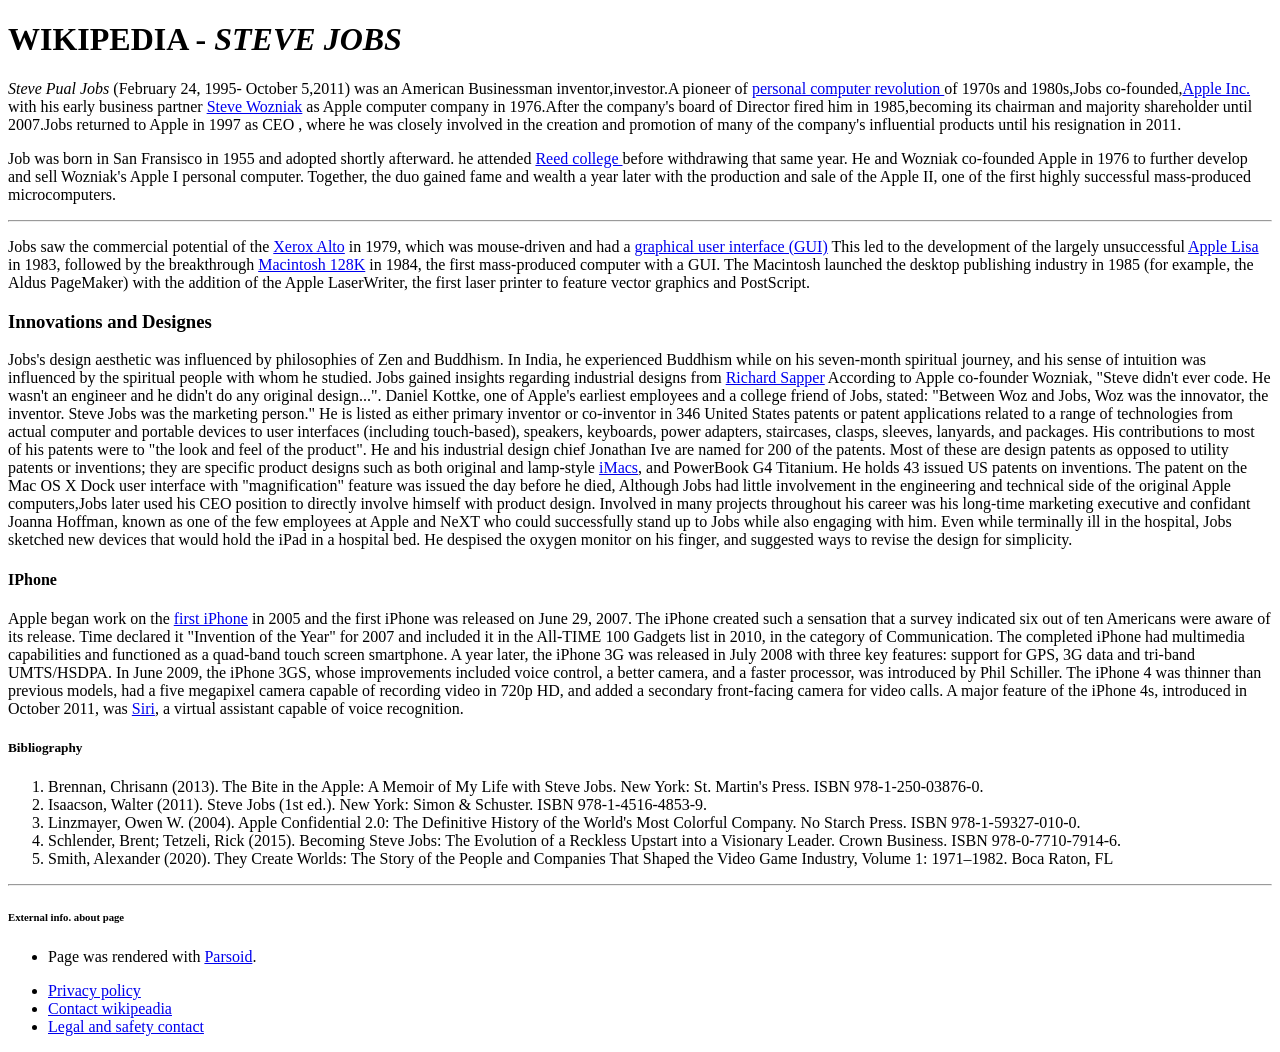
==== home.html @ c779aa15 "add wikipedia" ====
<!doctype html>
<html lang = "eng-US">
  <head>
    <meta charset="UTF-8">
    <meta name ="Wikipedia" meta content = "Steve Jobs"
     <link rel ="icon" href="html5.png" type ="img/x-icon">
    <link rel = "stylesheet" href ="home.css" type = "text/css">
    <title>
      HTML Learnings
    </title>

  </head>
  <body>
  <header>
    <h1>
    WIKIPEDIA - <em> STEVE JOBS </em> 
    </h1>
  
  </header>
  <main>
    <p>
      <em> Steve Pual Jobs </em>(February 24, 1995- October 5,2011) was an American Businessman inventor,investor.A pioneer of <a href="https://en.wikipedia.org/wiki/Personal_computer_revolution"> personal computer revolution </a> of 1970s and 1980s,Jobs co-founded,<a href="https://en.wikipedia.org/wiki/Apple_Inc.">Apple Inc.</a> with his early business partner <a href="https://en.wikipedia.org/wiki/Steve_Wozniak">Steve Wozniak</a> as Apple computer company in 1976.After the company's board of Director fired him in 1985,becoming its chairman and majority shareholder until 2007.Jobs returned to Apple in 1997 as CEO , where he was closely involved in the creation and promotion of many of the company's influential products until his resignation in 2011.
    </p>
    <p>Job was born in San Fransisco in 1955 and adopted shortly afterward. he attended <a href="https://en.wikipedia.org/wiki/Reed_College">Reed college </a> before withdrawing that same year. He and Wozniak co-founded Apple in 1976 to further develop and sell Wozniak's Apple I personal computer. Together, the duo gained fame and wealth a year later with the production and sale of the Apple II, one of the first highly successful mass-produced microcomputers.</p>
    <hr>
    <p> Jobs saw the commercial potential of the <a href="https://en.wikipedia.org/wiki/Xerox_Alto"> Xerox Alto</a> in 1979, which was mouse-driven and had a <a href="https://en.wikipedia.org/wiki/Graphical_user_interface">graphical user interface (GUI)</a> This led to the development of the largely unsuccessful <a href="https://en.wikipedia.org/wiki/Apple_Lisa">Apple Lisa</a> in 1983, followed by the breakthrough <a href="https://en.wikipedia.org/wiki/Macintosh_128K">Macintosh 128K</a>  in 1984, the first mass-produced computer with a GUI. The Macintosh launched the desktop publishing industry in 1985 (for example, the Aldus PageMaker) with the addition of the Apple LaserWriter, the first laser printer to feature vector graphics and PostScript.</p>
    <h3> Innovations and Designes</h3>
    <p>Jobs's design aesthetic was influenced by philosophies of Zen and Buddhism. In India, he experienced Buddhism while on his seven-month spiritual journey, and his sense of intuition was influenced by the spiritual people with whom he studied. Jobs gained insights regarding industrial designs from <a href="https://en.wikipedia.org/wiki/Richard_Sapper">Richard Sapper</a> According to Apple co-founder Wozniak, "Steve didn't ever code. He wasn't an engineer and he didn't do any original design...". Daniel Kottke, one of Apple's earliest employees and a college friend of Jobs, stated: "Between Woz and Jobs, Woz was the innovator, the inventor. Steve Jobs was the marketing person."

   He is listed as either primary inventor or co-inventor in 346 United States patents or patent applications related to a range of technologies from actual computer and portable devices to user interfaces (including touch-based), speakers, keyboards, power adapters, staircases, clasps, sleeves, lanyards, and packages. His contributions to most of his patents were to "the look and feel of the product". He and his industrial design chief Jonathan Ive are named for 200 of the patents. Most of these are design patents as opposed to utility patents or inventions; they are specific product designs such as both original and lamp-style <a href="https://en.wikipedia.org/wiki/IMac">iMacs</a>, and PowerBook G4 Titanium. He holds 43 issued US patents on inventions. The patent on the Mac OS X Dock user interface with "magnification" feature was issued the day before he died, Although Jobs had little involvement in the engineering and technical side of the original Apple computers,Jobs later used his CEO position to directly involve himself with product design.

  Involved in many projects throughout his career was his long-time marketing executive and confidant Joanna Hoffman, known as one of the few employees at Apple and NeXT who could successfully stand up to Jobs while also engaging with him. Even while terminally ill in the hospital, Jobs sketched new devices that would hold the iPad in a hospital bed. He despised the oxygen monitor on his finger, and suggested ways to revise the design for simplicity.</p>
  <h4>IPhone</h4>
  <p>Apple began work on the <a href="https://en.wikipedia.org/wiki/IPhone_(1st_generation)">first iPhone</a> in 2005 and the first iPhone was released on June 29, 2007. The iPhone created such a sensation that a survey indicated six out of ten Americans were aware of its release. Time declared it "Invention of the Year" for 2007 and included it in the All-TIME 100 Gadgets list in 2010, in the category of Communication. The completed iPhone had multimedia capabilities and functioned as a quad-band touch screen smartphone. A year later, the iPhone 3G was released in July 2008 with three key features: support for GPS, 3G data and tri-band UMTS/HSDPA. In June 2009, the iPhone 3GS, whose improvements included voice control, a better camera, and a faster processor, was introduced by Phil Schiller. The iPhone 4 was thinner than previous models, had a five megapixel camera capable of recording video in 720p HD, and added a secondary front-facing camera for video calls. A major feature of the iPhone 4s, introduced in October 2011, was <a href ="https://en.wikipedia.org/wiki/Siri">Siri</a>, a virtual assistant capable of voice recognition.</p>
  </main>
    <footer>
      <h5> Bibliography</h5>
      <ol>
      <li>
        Brennan, Chrisann (2013). The Bite in the Apple: A Memoir of My Life with Steve Jobs. New York: St. Martin's Press. ISBN 978-1-250-03876-0.</li>
        <li>Isaacson, Walter (2011). Steve Jobs (1st ed.). New York: Simon & Schuster. ISBN 978-1-4516-4853-9.</li>
       <li>
        Linzmayer, Owen W. (2004). Apple Confidential 2.0: The Definitive History of the World's Most Colorful Company. No Starch Press. ISBN 978-1-59327-010-0.
       </li>
      <li>
        Schlender, Brent; Tetzeli, Rick (2015). Becoming Steve Jobs: The Evolution of a Reckless Upstart into a Visionary Leader. Crown Business. ISBN 978-0-7710-7914-6.
      </li>
      <li>
        Smith, Alexander (2020). They Create Worlds: The Story of the People and Companies That Shaped the Video Game Industry, Volume 1: 1971–1982. Boca Raton, FL
      </li>
      </ol>
      <hr>
      <h6>External info. about page</h6>
      <ul>
        <li>
          Page was rendered with <a href="https://www.mediawiki.org/wiki/Parsoid">Parsoid</a>.
        </li>
      </ul>
      <div>
        <span>
          <ul>
            <li>
          <a href="https://foundation.wikimedia.org/wiki/Policy:Privacy_policy">Privacy policy</a>
        </li>
        <li>
          <a href="https://en.wikipedia.org/wiki/Wikipedia:Contact_us">Contact wikipeadia</a></li>
          <li>
          <a href="https://foundation.wikimedia.org/wiki/Legal:Wikimedia_Foundation_Legal_and_Safety_Contact_Information">Legal and safety contact
          </a>
          </li>
          </ul>
        </span>
      </div>
    </footer>

  </body>
</html>
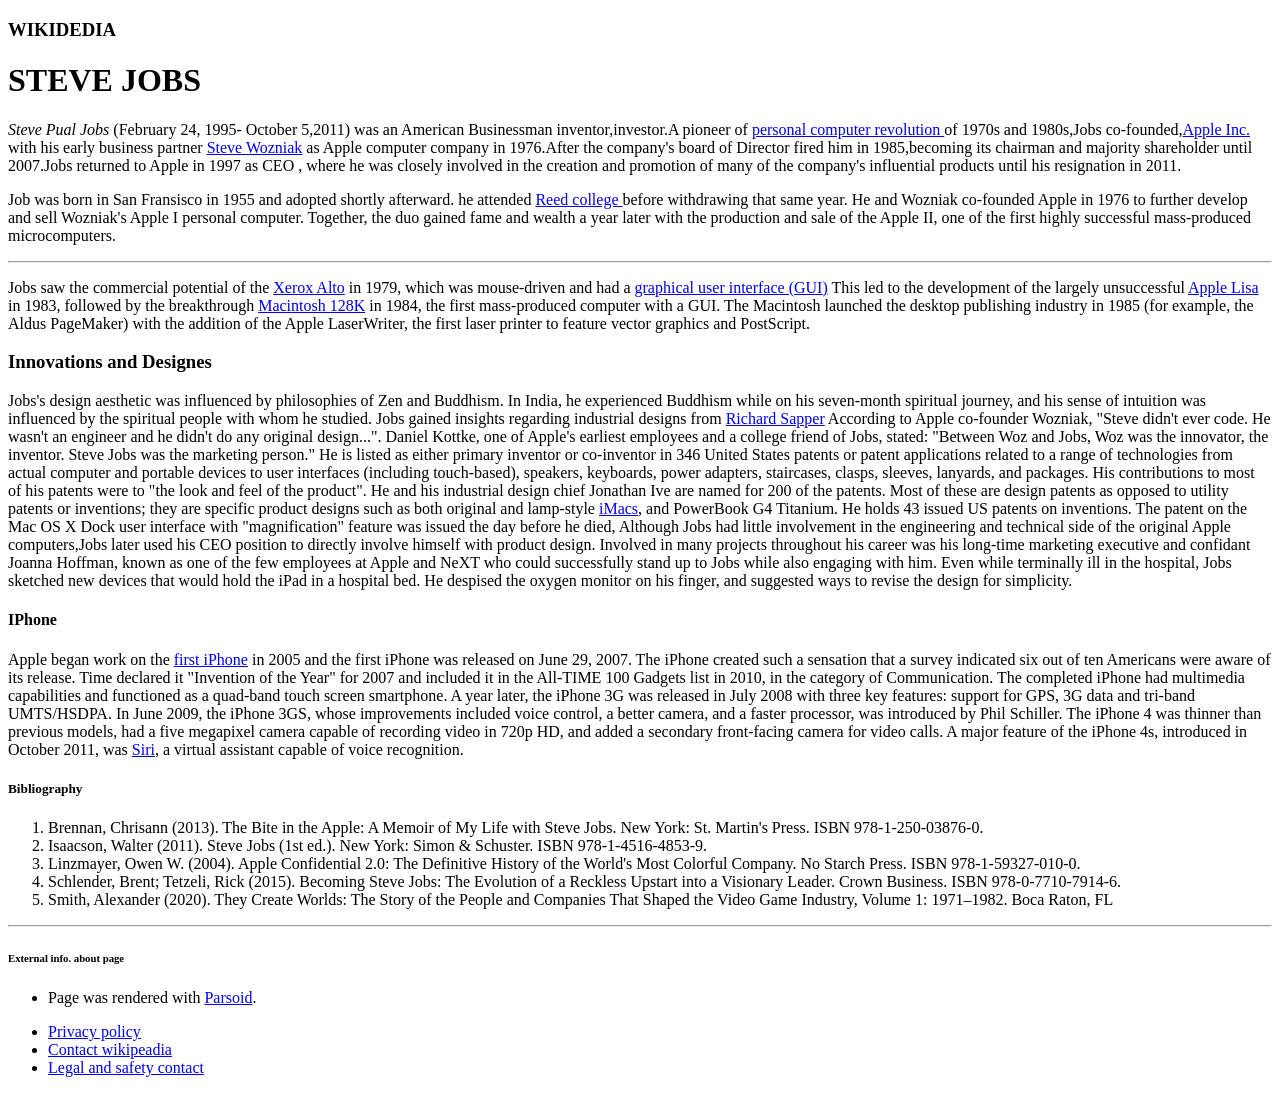
==== commit 5864a3b3: "Updated HTML File" ====
--- a/home.html
+++ b/home.html
@@ -12,8 +12,9 @@
   </head>
   <body>
   <header>
+    <h3>WIKIDEDIA</h3>
     <h1>
-    WIKIPEDIA - <em> STEVE JOBS </em> 
+    STEVE JOBS
     </h1>
   
   </header>
@@ -24,7 +25,7 @@
     <p>Job was born in San Fransisco in 1955 and adopted shortly afterward. he attended <a href="https://en.wikipedia.org/wiki/Reed_College">Reed college </a> before withdrawing that same year. He and Wozniak co-founded Apple in 1976 to further develop and sell Wozniak's Apple I personal computer. Together, the duo gained fame and wealth a year later with the production and sale of the Apple II, one of the first highly successful mass-produced microcomputers.</p>
     <hr>
     <p> Jobs saw the commercial potential of the <a href="https://en.wikipedia.org/wiki/Xerox_Alto"> Xerox Alto</a> in 1979, which was mouse-driven and had a <a href="https://en.wikipedia.org/wiki/Graphical_user_interface">graphical user interface (GUI)</a> This led to the development of the largely unsuccessful <a href="https://en.wikipedia.org/wiki/Apple_Lisa">Apple Lisa</a> in 1983, followed by the breakthrough <a href="https://en.wikipedia.org/wiki/Macintosh_128K">Macintosh 128K</a>  in 1984, the first mass-produced computer with a GUI. The Macintosh launched the desktop publishing industry in 1985 (for example, the Aldus PageMaker) with the addition of the Apple LaserWriter, the first laser printer to feature vector graphics and PostScript.</p>
-    <h3> Innovations and Designes</h3>
+    <h3 class="Innovation"> Innovations and Designes</h3>
     <p>Jobs's design aesthetic was influenced by philosophies of Zen and Buddhism. In India, he experienced Buddhism while on his seven-month spiritual journey, and his sense of intuition was influenced by the spiritual people with whom he studied. Jobs gained insights regarding industrial designs from <a href="https://en.wikipedia.org/wiki/Richard_Sapper">Richard Sapper</a> According to Apple co-founder Wozniak, "Steve didn't ever code. He wasn't an engineer and he didn't do any original design...". Daniel Kottke, one of Apple's earliest employees and a college friend of Jobs, stated: "Between Woz and Jobs, Woz was the innovator, the inventor. Steve Jobs was the marketing person."
 
    He is listed as either primary inventor or co-inventor in 346 United States patents or patent applications related to a range of technologies from actual computer and portable devices to user interfaces (including touch-based), speakers, keyboards, power adapters, staircases, clasps, sleeves, lanyards, and packages. His contributions to most of his patents were to "the look and feel of the product". He and his industrial design chief Jonathan Ive are named for 200 of the patents. Most of these are design patents as opposed to utility patents or inventions; they are specific product designs such as both original and lamp-style <a href="https://en.wikipedia.org/wiki/IMac">iMacs</a>, and PowerBook G4 Titanium. He holds 43 issued US patents on inventions. The patent on the Mac OS X Dock user interface with "magnification" feature was issued the day before he died, Although Jobs had little involvement in the engineering and technical side of the original Apple computers,Jobs later used his CEO position to directly involve himself with product design.
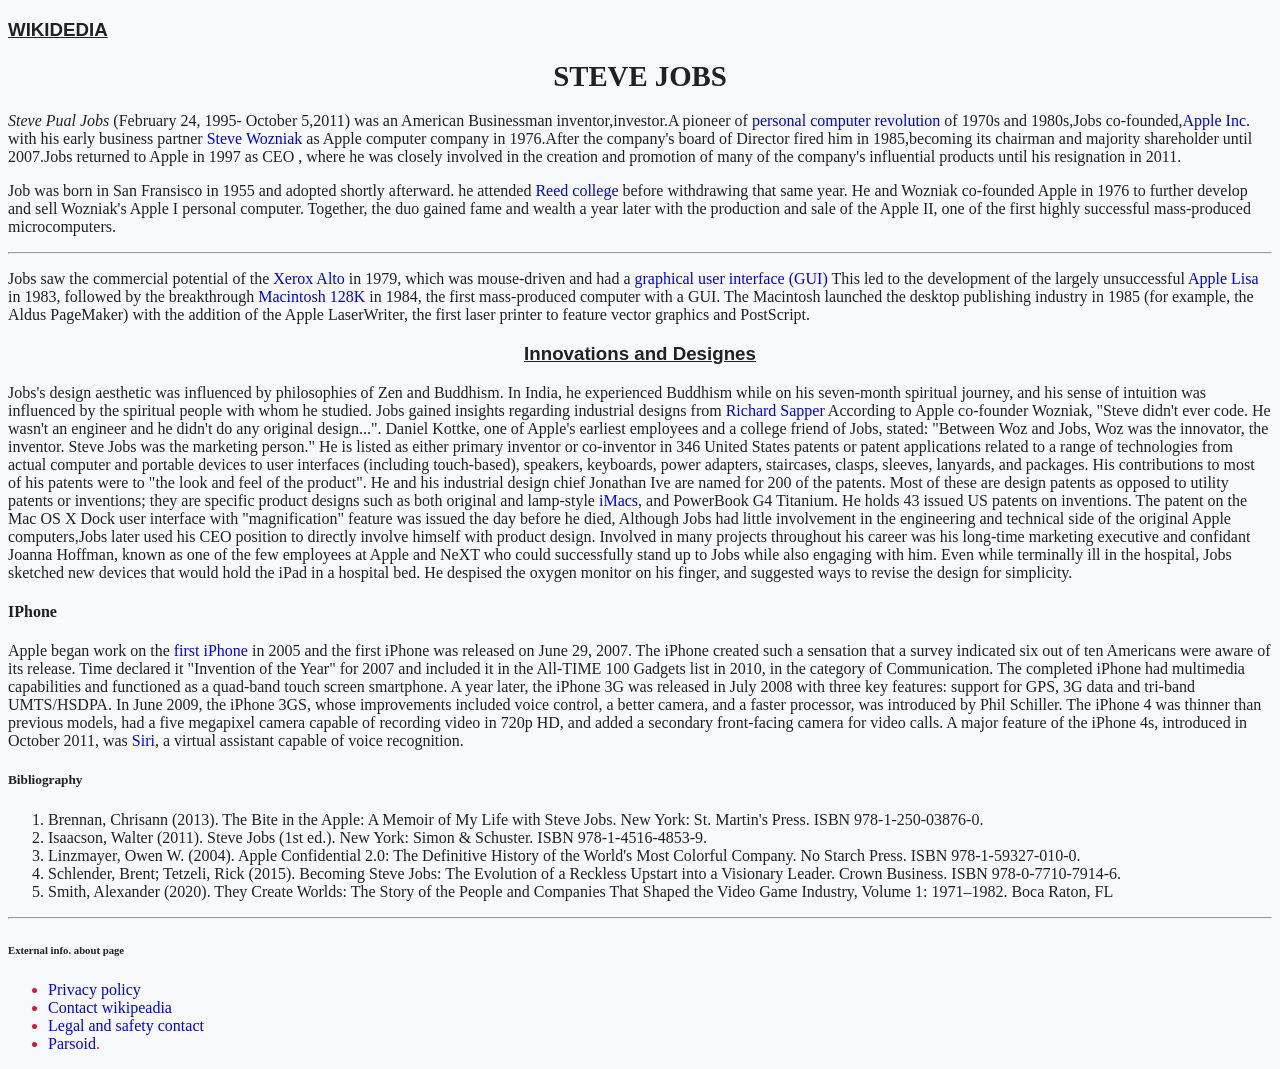
==== commit e7e7a982: "Updated" ====
--- a/home.html
+++ b/home.html
@@ -52,11 +52,6 @@
       </ol>
       <hr>
       <h6>External info. about page</h6>
-      <ul>
-        <li>
-          Page was rendered with <a href="https://www.mediawiki.org/wiki/Parsoid">Parsoid</a>.
-        </li>
-      </ul>
       <div>
         <span>
           <ul>
@@ -69,6 +64,9 @@
           <a href="https://foundation.wikimedia.org/wiki/Legal:Wikimedia_Foundation_Legal_and_Safety_Contact_Information">Legal and safety contact
           </a>
           </li>
+          <li>
+           <a href="https://www.mediawiki.org/wiki/Parsoid">Parsoid</a>.
+          </li>
           </ul>
         </span>
       </div>
--- a/home.css
+++ b/home.css
@@ -0,0 +1,37 @@
+H3{
+    text-align: start;
+    color: #202122;
+    font-family: sans-serif;
+    text-decoration: underline;
+}
+h1{
+    font-family: 'Linux Libertine','Georgia','Times','Source Serif 4','serif';
+    text-align: center;
+    font-size: 1.8em;
+    text-decoration: solid;
+}
+a{
+    text-decoration: none;
+}
+em,p{
+    flex-grow: 1;
+    padding: 0;
+    border: 0;
+}
+h3,h4,h5{
+    --font-size-medium: var(--font-size-medium, 1rem);
+    --line-height-medium: 1.6;
+    --line-height-content: 1.625;
+}
+.Innovation{
+    text-align: center;
+}
+body{
+    background-color: var(--background-color-neutral-subtle, #f8f9fa);
+    color: var(--color-base, #202122);
+    line-height: normal;
+}
+/*descendant selector */
+div span ul li{
+    color: crimson;
+}
